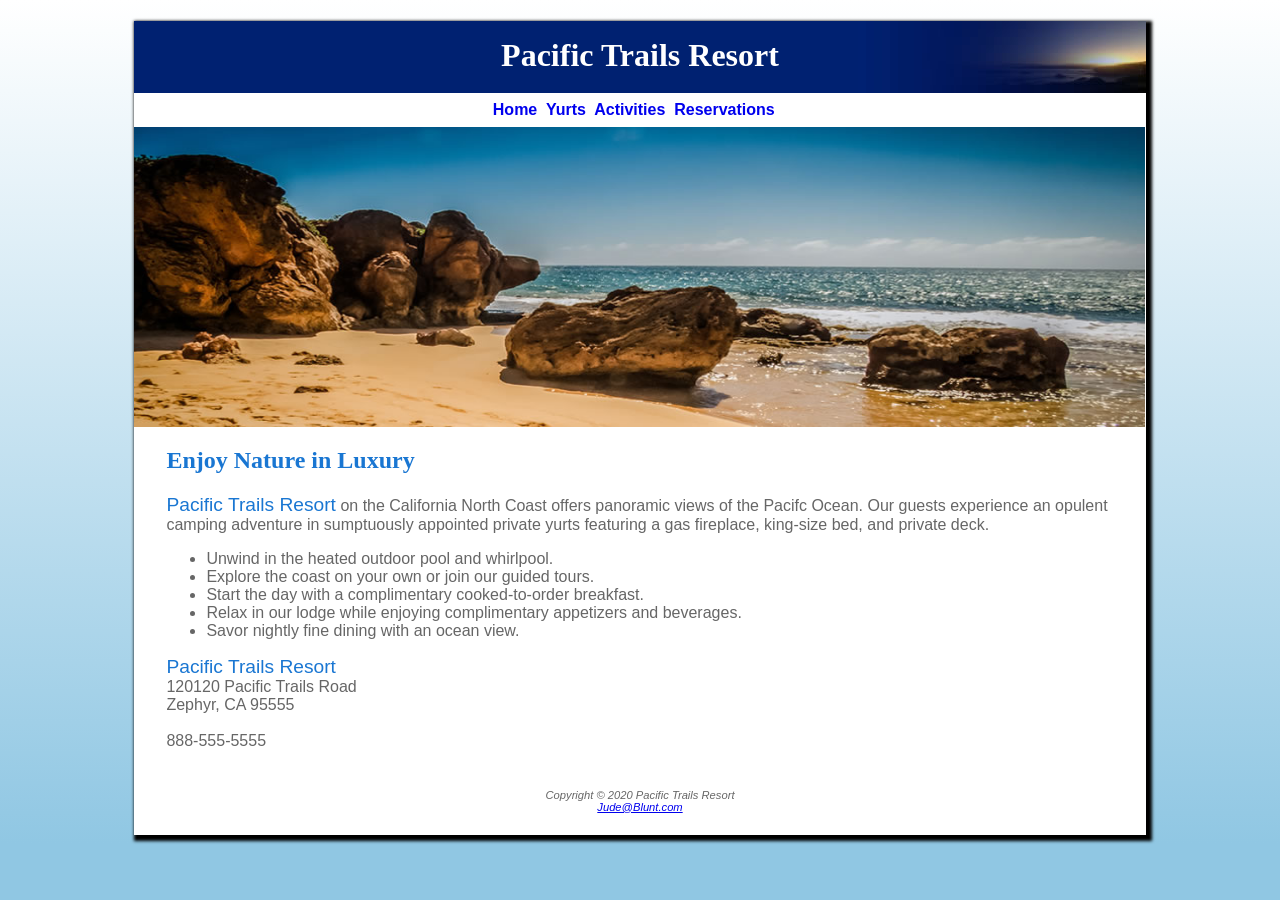
==== index.html @ eae32fb3 "Initial Repo commit" ====
<!DOCTYPE html>
<html lang="en">
<head>
    <title>Pacific Trails Resort</title>
    <meta charset="utf-8">
    <link rel="stylesheet" href="pacific.css">
</head>

<body>
<div id="wrapper">

<header>
    <h1>Pacific Trails Resort</h1>
</header>

<nav>
    <a href="index.html">Home</a>&nbsp;
    <a href="yurts.html">Yurts</a>&nbsp;
    <a href="activities.html">Activities</a>&nbsp;
    <a href="reservations.html">Reservations</a>&nbsp;
</nav>

<div id="homehero"></div>

<main>
    <h2>Enjoy Nature in Luxury</h2>
    <p>
        <span class="resort">Pacific Trails Resort</span> on the California North Coast offers panoramic views of the Pacifc Ocean.
        Our guests experience an opulent camping adventure in sumptuously appointed private yurts
        featuring a gas fireplace, king-size bed, and private deck.
    </p>

    <ul>
       <li>Unwind in the heated outdoor pool and whirlpool.</li>
       <li>Explore the coast on your own or join our guided tours.</li>
       <li>Start the day with a complimentary cooked-to-order breakfast.</li>
       <li>Relax in our lodge while enjoying complimentary appetizers and beverages.</li>
       <li>Savor nightly fine dining with an ocean view.</li>
    </ul>

<div>
    <p>
        <span class="resort">Pacific Trails Resort</span><br>
        120120 Pacific Trails Road<br>
        Zephyr, CA 95555<br><br>
        888-555-5555
    </p>
</div>

</main>



<footer>
    <p>
        Copyright &copy; 2020 Pacific Trails Resort<br>
        <a href="mailto:Jude@Blunt.com">Jude@Blunt.com</a>
    </p>
</footer>
</div>
</body>
</html>
---- pacific.css ----
body {
    background-color: #90C7E3;
    background-image: linear-gradient(to bottom, #FFFFFF, #90C7E3);
    background-repeat: no-repeat;
    color: #666666;
    font-family: Verdana, Arial, sans-serif;
}

header {
    background-color: #002171;
    color: #FFFFFF;
    font-family: Georgia, 'Times New Roman', Times, serif;
    background-image: url('sunset.jpg');
    background-repeat: no-repeat;
    background-position: right;
    height: 72px;
}

h1 {
    text-align: center;
    padding-top: .5em;
}

nav {
    font-weight: bold;
    padding-top: .5em;
    padding-right: .5em;
    padding-bottom: .5em;
    text-align: center;
}

h2 {
    color: #1976D2;
    font-family: Georgia, 'Times New Roman', Times, serif;
}

dt {
    color: #002171;
    font-weight: bold;
}

.resort {
    color: #1976D2;
    font-size: 1.2em;
}

footer {
    font-size: .7em;
    font-style: italic;
    text-align: center;
    padding: 1em;
}

#wrapper {
    width: 80%;
    background-color: #FFFFFF;
    min-width: 960px;
    max-width: 2048px;
    margin-right: auto;
    margin-left: auto;
    box-shadow: 3px 3px 3px 3px #000000;
}

h3 {
    font-family: Georgia, 'Times New Roman', Times, serif;
}

main {
    padding-left: 2em;
    padding-right: 2em;
    display: block;
}

#homehero {
    height: 300px;
    background-image: url('coast.jpg');
    background-size: 100% 100%;
    background-repeat: no-repeat;
}

#yurthero {
    height: 300px;
    background-image: url('yurt.jpg');
    background-size: 100% 100%;
    background-repeat: no-repeat;
}

#trailhero {
    height: 300px;
    background-image: url('trail.jpg');
    background-size: 100% 100%;
    background-repeat: no-repeat;
}

nav a {
    text-decoration: none;
}
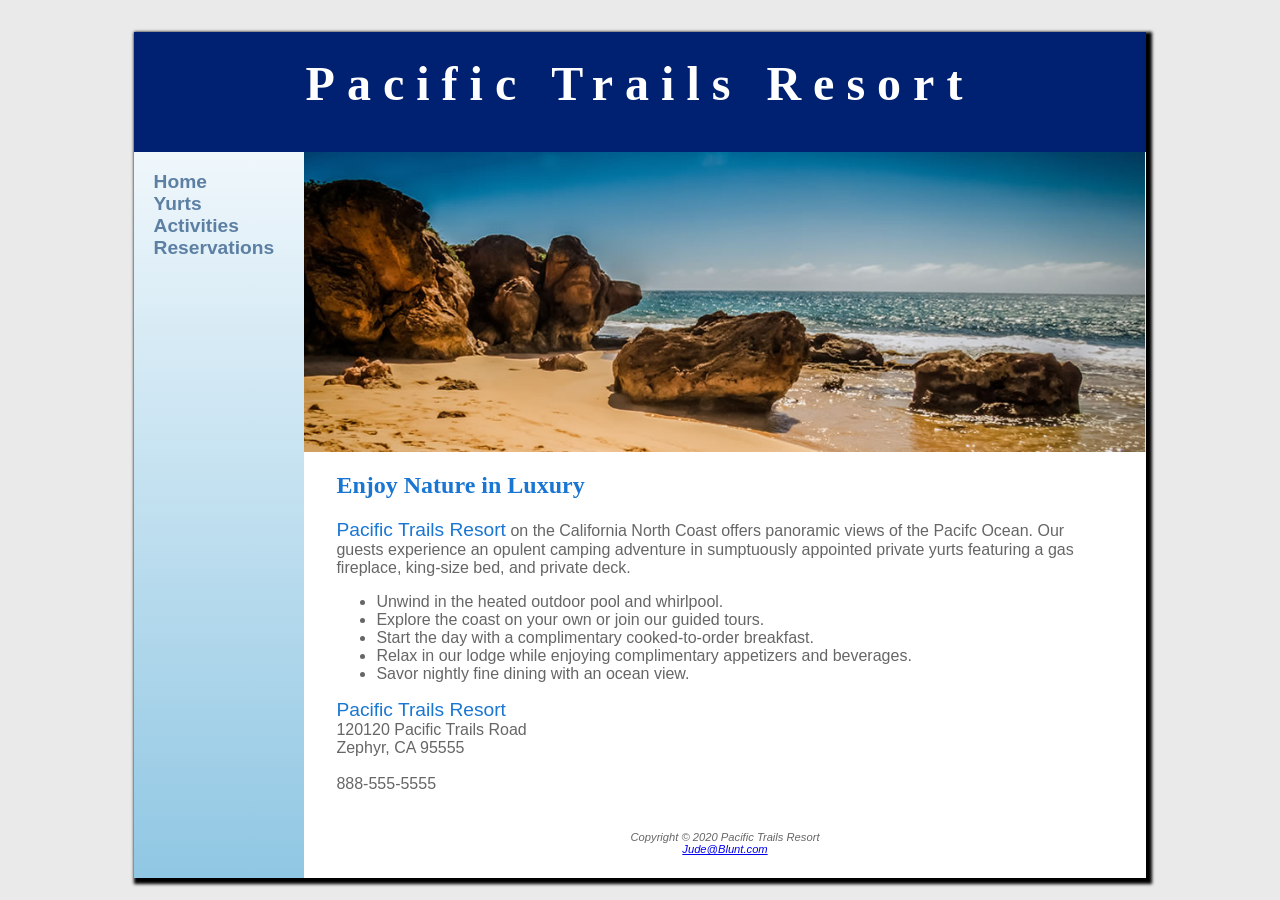
==== commit 6ac00d5e: "Configured nav area. Used ul to organize navigation hyperlinks. Configured text in header area to be" ====
--- a/index.html
+++ b/index.html
@@ -10,14 +10,16 @@
 <div id="wrapper">
 
 <header>
-    <h1>Pacific Trails Resort</h1>
+    <h1><a href="index.html">Pacific Trails Resort</a></h1>
 </header>
 
 <nav>
-    <a href="index.html">Home</a>&nbsp;
-    <a href="yurts.html">Yurts</a>&nbsp;
-    <a href="activities.html">Activities</a>&nbsp;
-    <a href="reservations.html">Reservations</a>&nbsp;
+    <ul>
+    <li><a href="index.html">Home</a></li>
+    <li><a href="yurts.html">Yurts</a></li>
+    <li><a href="activities.html">Activities</a></li>
+    <li><a href="reservations.html">Reservations</a></li>
+    </ul>
 </nav>
 
 <div id="homehero"></div>
--- a/pacific.css
+++ b/pacific.css
@@ -1,7 +1,5 @@
 body {
-    background-color: #90C7E3;
-    background-image: linear-gradient(to bottom, #FFFFFF, #90C7E3);
-    background-repeat: no-repeat;
+    background-color: #EAEAEA;
     color: #666666;
     font-family: Verdana, Arial, sans-serif;
 }
@@ -10,15 +8,14 @@
     background-color: #002171;
     color: #FFFFFF;
     font-family: Georgia, 'Times New Roman', Times, serif;
-    background-image: url('sunset.jpg');
-    background-repeat: no-repeat;
-    background-position: right;
-    height: 72px;
+    height: 120px;
 }
 
 h1 {
     text-align: center;
     padding-top: .5em;
+    font-size: 3em;
+    letter-spacing: 0.25em;
 }
 
 nav {
@@ -26,7 +23,12 @@
     padding-top: .5em;
     padding-right: .5em;
     padding-bottom: .5em;
-    text-align: center;
+    float: left;
+    width: 160px;
+    padding: 0;
+    font-size: 1.2em;
+    position: fixed;
+    z-index: 9999;
 }
 
 h2 {
@@ -49,10 +51,13 @@
     font-style: italic;
     text-align: center;
     padding: 1em;
+    background-color: #FFFFFF;
+    margin-left: 170px;
 }
 
 #wrapper {
     width: 80%;
+    background-image: linear-gradient(to bottom, #FFFFFF, #90C7E3);
     background-color: #FFFFFF;
     min-width: 960px;
     max-width: 2048px;
@@ -69,6 +74,9 @@
     padding-left: 2em;
     padding-right: 2em;
     display: block;
+    background-color: #FFFFFF;
+    margin-left: 170px;
+    overflow: auto;
 }
 
 #homehero {
@@ -76,6 +84,7 @@
     background-image: url('coast.jpg');
     background-size: 100% 100%;
     background-repeat: no-repeat;
+    margin-left: 170px;
 }
 
 #yurthero {
@@ -83,6 +92,7 @@
     background-image: url('yurt.jpg');
     background-size: 100% 100%;
     background-repeat: no-repeat;
+    margin-left: 170px;
 }
 
 #trailhero {
@@ -90,8 +100,53 @@
     background-image: url('trail.jpg');
     background-size: 100% 100%;
     background-repeat: no-repeat;
+    margin-left: 170px;
 }
 
 nav a {
     text-decoration: none;
-}+}
+
+* {
+    box-sizing: border-box;
+}
+
+nav a:link {
+    color: #5C7FA3
+}
+
+nav a:visited {
+    color: #344873
+}
+
+nav a:hover {
+    color: #A52A2a
+}
+
+nav ul {
+    list-style-type: none;
+    padding-left: 1em;
+}
+
+section {
+    float: left;
+    width: 33%;
+    padding-left: 2em;
+    padding-right: 2em;
+}
+
+header a {
+    text-decoration: none;
+}
+
+header a:link {
+    color: #FFFFFF;
+}
+
+header a:visited {
+    color: #FFFFFF;
+}
+
+header a:hover {
+    color: #90C7E3;
+}
